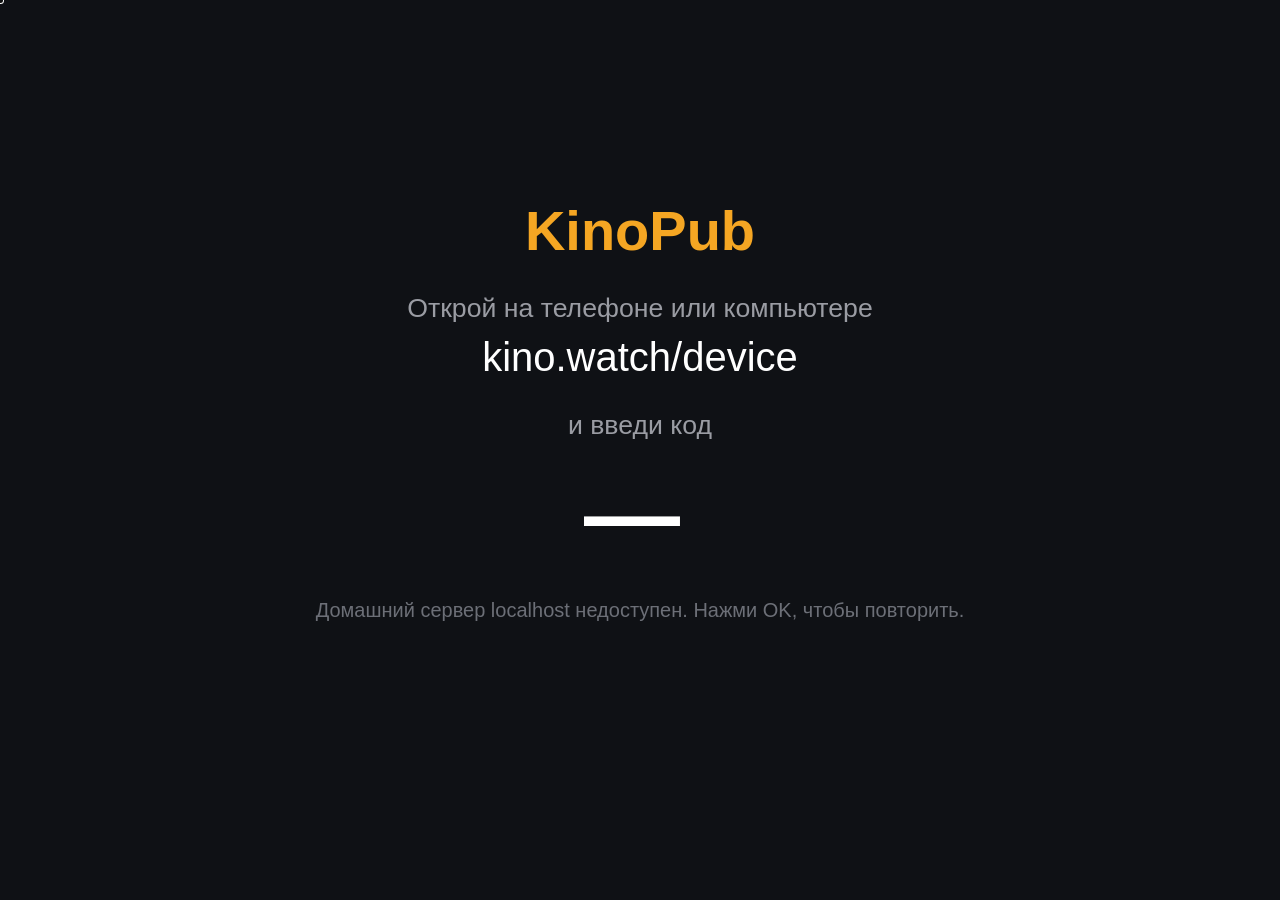
==== tv/index.html @ 1d1d8778 "kinopub-tv: Kinopub client for Samsung Orsay TVs with a home proxy TV app (tv/) for 2012-2014 Samsun" ====
<!DOCTYPE html PUBLIC "-//W3C//DTD XHTML 1.0 Transitional//EN" "http://www.w3.org/TR/xhtml1/DTD/xhtml1-transitional.dtd">
<html>
<head>
<meta http-equiv="Content-Type" content="text/html; charset=utf-8" />
<title>KinoPub</title>
<link rel="stylesheet" type="text/css" href="css/app.css" />
<script type="text/javascript" src="$MANAGER_WIDGET/Common/API/Widget.js"></script>
<script type="text/javascript" src="$MANAGER_WIDGET/Common/API/TVKeyValue.js"></script>
<script type="text/javascript" src="$MANAGER_WIDGET/Common/API/Plugin.js"></script>
<script type="text/javascript" src="js/app.js"></script>
</head>
<body onload="App.init();">
<object id="pluginObjectNNavi" border="0" classid="clsid:SAMSUNG-INFOLINK-NNAVI" style="position:absolute;width:0;height:0;"></object>
<object id="pluginObjectTVMW" border="0" classid="clsid:SAMSUNG-INFOLINK-TVMW" style="position:absolute;width:0;height:0;"></object>
<object id="pluginObjectAudio" border="0" classid="clsid:SAMSUNG-INFOLINK-AUDIO" style="position:absolute;width:0;height:0;"></object>
<object id="pluginPlayer" border="0" classid="clsid:SAMSUNG-INFOLINK-PLAYER" style="position:absolute;left:0;top:0;width:960px;height:540px;"></object>

<a href="javascript:void(0);" id="anchor" onkeydown="App.onKey(event);"></a>

<div id="root">
<div id="app">
	<div id="auth" class="screen">
		<div class="logo">KinoPub</div>
		<div class="auth-text">Открой на телефоне или компьютере</div>
		<div class="auth-url" id="authUrl">kino.watch/device</div>
		<div class="auth-text">и введи код</div>
		<div class="auth-code" id="authCode">…</div>
		<div class="auth-hint" id="authHint"></div>
	</div>

	<div id="home" class="screen">
		<div id="menu"></div>
		<div id="content">
			<div id="sectionTitle"></div>
			<div id="searchBox">
				<div id="searchQuery"></div>
				<div id="keyboard"></div>
			</div>
			<div id="grid"></div>
			<div id="gridEmpty"></div>
		</div>
	</div>

	<div id="item" class="screen">
		<div id="itemBg"></div>
		<img id="itemPoster" src="" alt="" />
		<div id="itemInfo">
			<div id="itemTitle"></div>
			<div id="itemMeta"></div>
			<div id="itemPlot"></div>
			<div id="seasons"></div>
			<div id="episodes"></div>
		</div>
		<div id="itemHints"><span class="k green"></span> качество: <span id="qualityLabel"></span>&nbsp;&nbsp;&nbsp;<span class="k yellow"></span> с начала&nbsp;&nbsp;&nbsp;<span class="k red"></span> отметить просмотренным&nbsp;&nbsp;&nbsp;<span class="k blue"></span> размер экрана</div>
	</div>

	<div id="loading">Загрузка…</div>
	<div id="toast"></div>
</div>

<div id="osd">
	<div id="osdTitle"></div>
	<div id="osdBar"><div id="osdProgress"></div><div id="osdSeek"></div></div>
	<div id="osdTime"></div>
	<div id="osdState"></div>
	<div id="osdHints"></div>
</div>
<div id="subs"></div>
<div id="audioMenu"></div>
<div id="playerToast"></div>
<div id="buffering">Буферизация…</div>
<div id="zoomInfo"></div>
</div>
</body>
</html>
---- tv/css/app.css ----
* { margin: 0; padding: 0; }
body { overflow: hidden; background: #0f1115; color: #e8e8ea; font-family: Arial, Helvetica, sans-serif; font-size: 15px; }
body.playing { background: transparent; }
body.playing #app { display: none; }
#anchor { position: absolute; left: 0; top: 0; width: 1px; height: 1px; }
#app { position: absolute; left: 0; top: 0; width: 960px; height: 540px; overflow: hidden; background: #0f1115; }
.screen { position: absolute; left: 0; top: 0; width: 960px; height: 540px; display: none; }

/* auth */
#auth { text-align: center; }
#auth .logo { margin-top: 82px; font-size: 42px; font-weight: bold; color: #f5a623; }
.auth-text { margin-top: 22px; font-size: 20px; color: #9a9ca3; }
.auth-url { margin-top: 9px; font-size: 30px; color: #fff; }
.auth-code { margin-top: 14px; font-size: 72px; font-weight: bold; letter-spacing: 12px; color: #fff; }
.auth-hint { margin-top: 22px; font-size: 15px; color: #6c6f77; }

/* home */
#menu { position: absolute; left: 0; top: 0; width: 188px; height: 540px; background: #15181e; padding-top: 22px; }
#menu .logo { font-size: 22px; font-weight: bold; color: #f5a623; padding: 0 0 16px 21px; }
.mi { height: 31px; line-height: 31px; padding-left: 18px; font-size: 16px; color: #9a9ca3; }
.mi.active { color: #fff; }
.mi.focus { background: #f5a623; color: #111; }
#content { position: absolute; left: 202px; top: 18px; width: 742px; height: 510px; overflow: hidden; }
#sectionTitle { height: 33px; font-size: 21px; color: #fff; }
#grid { position: absolute; left: 0; top: 38px; width: 742px; height: 472px; overflow: hidden; }
#gridEmpty { position: absolute; left: 0; top: 90px; width: 742px; text-align: center; color: #6c6f77; font-size: 18px; }
.card { position: absolute; width: 112px; height: 218px; }
.card .pw { width: 112px; height: 161px; background: #22262e; overflow: hidden; }
.card img { width: 112px; height: 161px; }
.card .t { margin-top: 6px; height: 33px; overflow: hidden; font-size: 14px; line-height: 16px; color: #c9cbd1; }
.card .badge { position: absolute; right: 3px; top: 3px; background: #f5a623; color: #111; font-size: 14px; padding: 1px 4px; }
.card.focus .pw { border: 3px solid #f5a623; width: 106px; height: 155px; }
.card.focus img { width: 106px; height: 155px; }
.card.focus .t { color: #fff; }

/* search */
#searchBox { display: none; height: 215px; }
#searchQuery { height: 38px; line-height: 38px; font-size: 22px; background: #22262e; padding-left: 12px; margin-bottom: 9px; color: #fff; }
.kr { height: 33px; }
.kk { float: left; width: 50px; height: 28px; line-height: 28px; margin: 0 4px 4px 0; background: #1d2128; text-align: center; font-size: 16px; color: #c9cbd1; }
.kk.wide { width: 104px; font-size: 14px; }
.kk.space { width: 266px; }
.kk.focus { background: #f5a623; color: #111; }
#home.search #grid { top: 255px; height: 255px; }
#home.search #gridEmpty { top: 280px; }

/* item */
#itemPoster { position: absolute; left: 38px; top: 38px; width: 225px; height: 322px; background: #22262e; }
#itemInfo { position: absolute; left: 292px; top: 33px; width: 638px; height: 480px; overflow: hidden; }
#itemTitle { font-size: 27px; color: #fff; line-height: 32px; max-height: 63px; overflow: hidden; }
#itemMeta { margin-top: 6px; font-size: 14px; color: #9a9ca3; }
#itemPlot { margin-top: 9px; font-size: 14px; line-height: 19px; color: #c9cbd1; height: 75px; overflow: hidden; }
#seasons { margin-top: 12px; height: 33px; overflow: hidden; white-space: nowrap; }
.st { display: inline-block; height: 28px; line-height: 28px; padding: 0 12px; margin-right: 6px; background: #1d2128; color: #9a9ca3; font-size: 14px; }
.st.active { color: #fff; background: #2c313b; }
.st.focus { background: #f5a623; color: #111; }
#episodes { margin-top: 6px; height: 248px; overflow: hidden; }
.ep { height: 34px; line-height: 34px; padding: 0 10px; font-size: 15px; color: #c9cbd1; white-space: nowrap; overflow: hidden; }
.ep .n { display: inline-block; width: 45px; color: #6c6f77; }
.ep .d { float: right; color: #6c6f77; font-size: 14px; }
.ep.watched { color: #6c6f77; }
.ep.watched .n:after { content: " \2713"; }
.ep.focus { background: #f5a623; color: #111; }
.ep.focus .n, .ep.focus .d { color: #111; }
.ep .bar { position: absolute; }
#itemHints { position: absolute; left: 38px; top: 502px; font-size: 14px; color: #6c6f77; }
.k { display: inline-block; width: 12px; height: 12px; vertical-align: -2px; }
.k.red { background: #e53935; }
.k.green { background: #43a047; }
.k.yellow { background: #fdd835; }

#loading { display: none; position: absolute; left: 405px; top: 248px; width: 150px; height: 45px; line-height: 45px; text-align: center; background: #22262e; font-size: 16px; }
#toast { display: none; position: absolute; left: 218px; top: 465px; width: 525px; padding: 10px 15px; text-align: center; background: #2c313b; color: #fff; font-size: 15px; }

/* player */
#osd { display: none; position: absolute; left: 0; top: 390px; width: 960px; height: 150px; background: rgba(0,0,0,0.75); }
#osdTitle { position: absolute; left: 38px; top: 14px; width: 750px; font-size: 18px; color: #fff; white-space: nowrap; overflow: hidden; }
#osdState { position: absolute; right: 38px; top: 14px; font-size: 18px; color: #f5a623; }
#osdBar { position: absolute; left: 38px; top: 52px; width: 885px; height: 6px; background: #444; }
#osdProgress { position: absolute; left: 0; top: 0; height: 6px; width: 0; background: #f5a623; }
#osdSeek { position: absolute; top: -4px; width: 3px; height: 15px; margin-left: -2px; background: #fff; display: none; }
#osdTime { position: absolute; left: 38px; top: 71px; width: 885px; font-size: 16px; color: #c9cbd1; }
#buffering { display: none; position: absolute; left: 405px; top: 248px; width: 150px; height: 45px; line-height: 45px; text-align: center; background: rgba(0,0,0,0.7); color: #fff; font-size: 16px; }

/* scaled container: see Screen in app.js */
#root { position: absolute; left: 0; top: 0; width: 960px; height: 540px; }
#zoomInfo { display: none; position: absolute; left: 330px; top: 225px; width: 300px; height: 90px; line-height: 90px; text-align: center; background: #f5a623; color: #111; font-size: 30px; font-weight: bold; }
.k.blue { background: #1e88e5; }
#osdHints { position: absolute; left: 38px; top: 105px; width: 885px; font-size: 14px; color: #9a9ca3; white-space: nowrap; overflow: hidden; }
#audioMenu { display: none; position: absolute; left: 255px; top: 90px; width: 450px; padding: 15px 0; background: rgba(15,17,21,0.92); }
.am-title { padding: 0 21px 9px; font-size: 20px; color: #f5a623; }
.am-item { height: 38px; line-height: 38px; padding: 0 21px; font-size: 16px; color: #e8e8ea; white-space: nowrap; overflow: hidden; }
.am-item.focus { background: #f5a623; color: #111; }
#playerToast { display: none; position: absolute; left: 292px; top: 45px; width: 375px; padding: 10px 0; text-align: center; background: rgba(0,0,0,0.8); color: #fff; font-size: 16px; }
.ver { font-size: 14px; font-weight: normal; color: #6c6f77; }
#subs { display: none; position: absolute; left: 40px; bottom: 28px; width: 880px; text-align: center; font-size: 26px; line-height: 32px; color: #fff; text-shadow: 0 0 4px #000, 2px 2px 2px #000, -1px -1px 2px #000; }
.shelf-t { position: absolute; left: 0; height: 24px; font-size: 18px; color: #9a9ca3; }
.shelf-t.active { color: #fff; }
.hint { float: right; margin-left: 16px; font-size: 14px; line-height: 33px; color: #6c6f77; }
.pw.folder { background: #22262e; }
.card.focus .pw.folder { background: #2c313b; }
.ft { padding: 10px; height: 100px; overflow: hidden; font-size: 17px; line-height: 21px; color: #fff; }
.fc { padding: 0 10px; font-size: 30px; color: #f5a623; }
.ico { display: inline-block; width: 16px; height: 16px; margin-right: 10px; vertical-align: -2px; background-image: url(../img/menu-gray.png); background-repeat: no-repeat; }
.mi.active .ico { background-image: url(../img/menu-white.png); }
.mi.focus .ico { background-image: url(../img/menu-dark.png); }
#menu .logo { color: #fff; }
#menu .logo img { width: 24px; height: 24px; vertical-align: -4px; margin-right: 8px; }
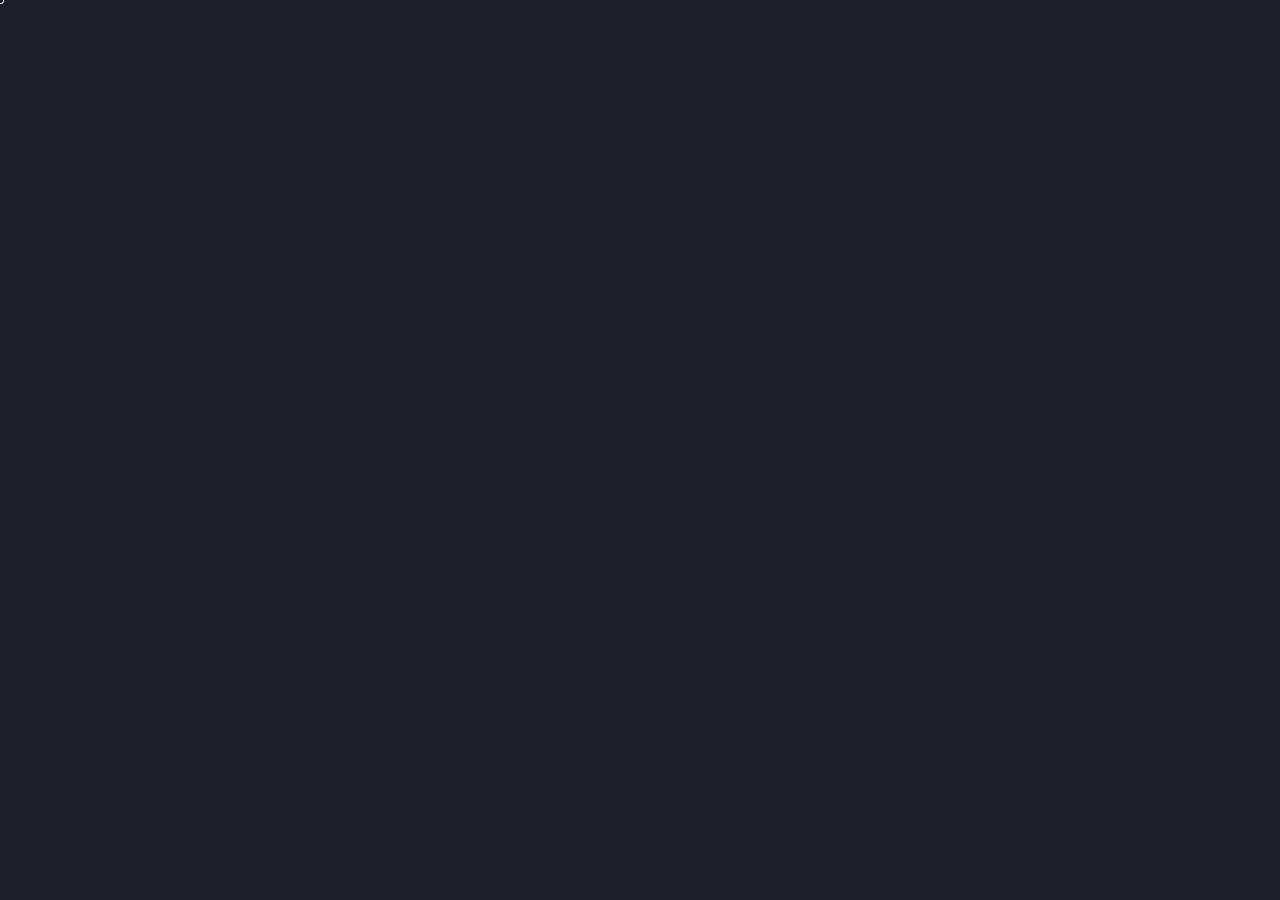
==== commit 13a03b45: "1.9.1: episodes switch only with red/green; three-part versions - Player: holding ◀◀/▶▶ no longer sw" ====
--- a/tv/index.html
+++ b/tv/index.html
@@ -7,69 +7,68 @@
 <script type="text/javascript" src="$MANAGER_WIDGET/Common/API/Widget.js"></script>
 <script type="text/javascript" src="$MANAGER_WIDGET/Common/API/TVKeyValue.js"></script>
 <script type="text/javascript" src="$MANAGER_WIDGET/Common/API/Plugin.js"></script>
-<script type="text/javascript" src="js/app.js"></script>
+<script type="text/javascript">
+/* Boot loader. The cloud build asks the Worker for the latest app code and
+   runs it if it's newer than the copy installed on the TV; without network
+   (or in the local build) the installed copy runs. */
+var Boot = {
+	proxy: '__PROXY__', cloud: '__CLOUD__' === '1', version: '__VERSION__', build: parseInt('__BUILD__', 10) || 0, started: false,
+
+	// two-part number as the first shells compared versions: 1.9 -> 1009
+	num: function (v) { var p = String(v).split('.'); return (parseInt(p[0], 10) || 0) * 1000 + (parseInt(p[1], 10) || 0); },
+
+	script: function (src, cb) {
+		var s = document.createElement('script');
+		s.type = 'text/javascript';
+		s.onload = function () { cb(true); };
+		s.onerror = function () { cb(false); };
+		s.src = src;
+		document.getElementsByTagName('head')[0].appendChild(s);
+	},
+
+	run: function () {
+		if (Boot.started || !window.App) return false;
+		Boot.started = true;
+		App.init();
+		return true;
+	},
+
+	local: function () { Boot.script('js/app.js', function () { Boot.run(); }); },
+
+	go: function () {
+		if (!Boot.cloud || Boot.proxy.charAt(0) === '_') return Boot.local();
+		var x = new XMLHttpRequest(), done = false;
+		var give = function () { if (!done) { done = true; Boot.local(); } };
+		var timer = setTimeout(function () { try { x.abort(); } catch (e) {} give(); }, 3000);
+		x.onreadystatechange = function () {
+			if (x.readyState !== 4 || done) return;
+			clearTimeout(timer);
+			var m = null;
+			try { m = JSON.parse(x.responseText); } catch (e) {}
+			if (x.status !== 200 || !m || (m.build || Boot.num(m.version)) <= (Boot.build || Boot.num(Boot.version))) return give();
+			done = true;
+			Boot.script(Boot.proxy + '/app/' + m.js, function (ok) {
+				if (!ok || !window.App) { done = false; return give(); }
+				var l = document.createElement('link');
+				l.rel = 'stylesheet'; l.type = 'text/css'; l.href = Boot.proxy + '/app/' + m.css;
+				document.getElementsByTagName('head')[0].appendChild(l);
+				Boot.run();
+			});
+		};
+		x.open('GET', Boot.proxy + '/app/manifest.json', true);
+		x.send(null);
+	}
+};
+</script>
 </head>
-<body onload="App.init();">
+<body onload="Boot.go();">
 <object id="pluginObjectNNavi" border="0" classid="clsid:SAMSUNG-INFOLINK-NNAVI" style="position:absolute;width:0;height:0;"></object>
 <object id="pluginObjectTVMW" border="0" classid="clsid:SAMSUNG-INFOLINK-TVMW" style="position:absolute;width:0;height:0;"></object>
 <object id="pluginObjectAudio" border="0" classid="clsid:SAMSUNG-INFOLINK-AUDIO" style="position:absolute;width:0;height:0;"></object>
 <object id="pluginPlayer" border="0" classid="clsid:SAMSUNG-INFOLINK-PLAYER" style="position:absolute;left:0;top:0;width:960px;height:540px;"></object>
 
-<a href="javascript:void(0);" id="anchor" onkeydown="App.onKey(event);"></a>
+<a href="javascript:void(0);" id="anchor" onkeydown="if (window.App) App.onKey(event);"></a>
 
-<div id="root">
-<div id="app">
-	<div id="auth" class="screen">
-		<div class="logo">KinoPub</div>
-		<div class="auth-text">Открой на телефоне или компьютере</div>
-		<div class="auth-url" id="authUrl">kino.watch/device</div>
-		<div class="auth-text">и введи код</div>
-		<div class="auth-code" id="authCode">…</div>
-		<div class="auth-hint" id="authHint"></div>
-	</div>
-
-	<div id="home" class="screen">
-		<div id="menu"></div>
-		<div id="content">
-			<div id="sectionTitle"></div>
-			<div id="searchBox">
-				<div id="searchQuery"></div>
-				<div id="keyboard"></div>
-			</div>
-			<div id="grid"></div>
-			<div id="gridEmpty"></div>
-		</div>
-	</div>
-
-	<div id="item" class="screen">
-		<div id="itemBg"></div>
-		<img id="itemPoster" src="" alt="" />
-		<div id="itemInfo">
-			<div id="itemTitle"></div>
-			<div id="itemMeta"></div>
-			<div id="itemPlot"></div>
-			<div id="seasons"></div>
-			<div id="episodes"></div>
-		</div>
-		<div id="itemHints"><span class="k green"></span> качество: <span id="qualityLabel"></span>&nbsp;&nbsp;&nbsp;<span class="k yellow"></span> с начала&nbsp;&nbsp;&nbsp;<span class="k red"></span> отметить просмотренным&nbsp;&nbsp;&nbsp;<span class="k blue"></span> размер экрана</div>
-	</div>
-
-	<div id="loading">Загрузка…</div>
-	<div id="toast"></div>
-</div>
-
-<div id="osd">
-	<div id="osdTitle"></div>
-	<div id="osdBar"><div id="osdProgress"></div><div id="osdSeek"></div></div>
-	<div id="osdTime"></div>
-	<div id="osdState"></div>
-	<div id="osdHints"></div>
-</div>
-<div id="subs"></div>
-<div id="audioMenu"></div>
-<div id="playerToast"></div>
-<div id="buffering">Буферизация…</div>
-<div id="zoomInfo"></div>
-</div>
+<div id="root"></div>
 </body>
 </html>
--- a/tv/css/app.css
+++ b/tv/css/app.css
@@ -1,67 +1,67 @@
 * { margin: 0; padding: 0; }
-body { overflow: hidden; background: #0f1115; color: #e8e8ea; font-family: Arial, Helvetica, sans-serif; font-size: 15px; }
+body { overflow: hidden; background: #1c202b; color: #e8e8ea; font-family: Arial, Helvetica, sans-serif; font-size: 15px; }
 body.playing { background: transparent; }
 body.playing #app { display: none; }
 #anchor { position: absolute; left: 0; top: 0; width: 1px; height: 1px; }
-#app { position: absolute; left: 0; top: 0; width: 960px; height: 540px; overflow: hidden; background: #0f1115; }
+#app { position: absolute; left: 0; top: 0; width: 960px; height: 540px; overflow: hidden; background: #1c202b; }
 .screen { position: absolute; left: 0; top: 0; width: 960px; height: 540px; display: none; }
 
 /* auth */
 #auth { text-align: center; }
-#auth .logo { margin-top: 82px; font-size: 42px; font-weight: bold; color: #f5a623; }
+#auth .logo { margin-top: 82px; font-size: 42px; font-weight: bold; color: #02b875; }
 .auth-text { margin-top: 22px; font-size: 20px; color: #9a9ca3; }
 .auth-url { margin-top: 9px; font-size: 30px; color: #fff; }
 .auth-code { margin-top: 14px; font-size: 72px; font-weight: bold; letter-spacing: 12px; color: #fff; }
 .auth-hint { margin-top: 22px; font-size: 15px; color: #6c6f77; }
 
 /* home */
-#menu { position: absolute; left: 0; top: 0; width: 188px; height: 540px; background: #15181e; padding-top: 22px; }
-#menu .logo { font-size: 22px; font-weight: bold; color: #f5a623; padding: 0 0 16px 21px; }
-.mi { height: 31px; line-height: 31px; padding-left: 18px; font-size: 16px; color: #9a9ca3; }
+#menu { position: absolute; left: 0; top: 0; width: 188px; height: 540px; background: #17171b; padding-top: 22px; }
+#menu .logo { font-size: 22px; font-weight: bold; color: #02b875; padding: 0 0 16px 21px; }
+.mi { height: 29px; line-height: 29px; padding-left: 18px; font-size: 16px; color: #9a9ca3; }
 .mi.active { color: #fff; }
-.mi.focus { background: #f5a623; color: #111; }
+.mi.focus { background: #02b875; color: #fff; }
 #content { position: absolute; left: 202px; top: 18px; width: 742px; height: 510px; overflow: hidden; }
 #sectionTitle { height: 33px; font-size: 21px; color: #fff; }
 #grid { position: absolute; left: 0; top: 38px; width: 742px; height: 472px; overflow: hidden; }
 #gridEmpty { position: absolute; left: 0; top: 90px; width: 742px; text-align: center; color: #6c6f77; font-size: 18px; }
 .card { position: absolute; width: 112px; height: 218px; }
-.card .pw { width: 112px; height: 161px; background: #22262e; overflow: hidden; }
+.card .pw { width: 112px; height: 161px; background: #262b37; overflow: hidden; }
 .card img { width: 112px; height: 161px; }
 .card .t { margin-top: 6px; height: 33px; overflow: hidden; font-size: 14px; line-height: 16px; color: #c9cbd1; }
-.card .badge { position: absolute; right: 3px; top: 3px; background: #f5a623; color: #111; font-size: 14px; padding: 1px 4px; }
-.card.focus .pw { border: 3px solid #f5a623; width: 106px; height: 155px; }
+.card .badge { position: absolute; right: 3px; top: 3px; background: #02b875; color: #fff; font-size: 14px; padding: 1px 4px; }
+.card.focus .pw { border: 3px solid #02b875; width: 106px; height: 155px; }
 .card.focus img { width: 106px; height: 155px; }
 .card.focus .t { color: #fff; }
 
 /* search */
 #searchBox { display: none; height: 215px; }
-#searchQuery { height: 38px; line-height: 38px; font-size: 22px; background: #22262e; padding-left: 12px; margin-bottom: 9px; color: #fff; }
+#searchQuery { height: 38px; line-height: 38px; font-size: 22px; background: #262b37; padding-left: 12px; margin-bottom: 9px; color: #fff; }
 .kr { height: 33px; }
-.kk { float: left; width: 50px; height: 28px; line-height: 28px; margin: 0 4px 4px 0; background: #1d2128; text-align: center; font-size: 16px; color: #c9cbd1; }
+.kk { float: left; width: 50px; height: 28px; line-height: 28px; margin: 0 4px 4px 0; background: #262b37; text-align: center; font-size: 16px; color: #c9cbd1; }
 .kk.wide { width: 104px; font-size: 14px; }
 .kk.space { width: 266px; }
-.kk.focus { background: #f5a623; color: #111; }
+.kk.focus { background: #02b875; color: #fff; }
 #home.search #grid { top: 255px; height: 255px; }
 #home.search #gridEmpty { top: 280px; }
 
 /* item */
-#itemPoster { position: absolute; left: 38px; top: 38px; width: 225px; height: 322px; background: #22262e; }
+#itemPoster { position: absolute; left: 38px; top: 38px; width: 225px; height: 322px; background: #262b37; }
 #itemInfo { position: absolute; left: 292px; top: 33px; width: 638px; height: 480px; overflow: hidden; }
 #itemTitle { font-size: 27px; color: #fff; line-height: 32px; max-height: 63px; overflow: hidden; }
 #itemMeta { margin-top: 6px; font-size: 14px; color: #9a9ca3; }
 #itemPlot { margin-top: 9px; font-size: 14px; line-height: 19px; color: #c9cbd1; height: 75px; overflow: hidden; }
 #seasons { margin-top: 12px; height: 33px; overflow: hidden; white-space: nowrap; }
-.st { display: inline-block; height: 28px; line-height: 28px; padding: 0 12px; margin-right: 6px; background: #1d2128; color: #9a9ca3; font-size: 14px; }
-.st.active { color: #fff; background: #2c313b; }
-.st.focus { background: #f5a623; color: #111; }
+.st { display: inline-block; height: 28px; line-height: 28px; padding: 0 12px; margin-right: 6px; background: #262b37; color: #9a9ca3; font-size: 14px; }
+.st.active { color: #fff; background: #363c43; }
+.st.focus { background: #02b875; color: #fff; }
 #episodes { margin-top: 6px; height: 248px; overflow: hidden; }
 .ep { height: 34px; line-height: 34px; padding: 0 10px; font-size: 15px; color: #c9cbd1; white-space: nowrap; overflow: hidden; }
 .ep .n { display: inline-block; width: 45px; color: #6c6f77; }
 .ep .d { float: right; color: #6c6f77; font-size: 14px; }
 .ep.watched { color: #6c6f77; }
 .ep.watched .n:after { content: " \2713"; }
-.ep.focus { background: #f5a623; color: #111; }
-.ep.focus .n, .ep.focus .d { color: #111; }
+.ep.focus { background: #02b875; color: #fff; }
+.ep.focus .n, .ep.focus .d { color: #fff; }
 .ep .bar { position: absolute; }
 #itemHints { position: absolute; left: 38px; top: 502px; font-size: 14px; color: #6c6f77; }
 .k { display: inline-block; width: 12px; height: 12px; vertical-align: -2px; }
@@ -69,40 +69,54 @@
 .k.green { background: #43a047; }
 .k.yellow { background: #fdd835; }
 
-#loading { display: none; position: absolute; left: 405px; top: 248px; width: 150px; height: 45px; line-height: 45px; text-align: center; background: #22262e; font-size: 16px; }
-#toast { display: none; position: absolute; left: 218px; top: 465px; width: 525px; padding: 10px 15px; text-align: center; background: #2c313b; color: #fff; font-size: 15px; }
+#loading { display: none; position: absolute; left: 405px; top: 248px; width: 150px; height: 45px; line-height: 45px; text-align: center; background: #262b37; font-size: 16px; }
+#toast { display: none; position: absolute; left: 218px; top: 465px; width: 525px; padding: 10px 15px; text-align: center; background: #363c43; color: #fff; font-size: 15px; }
 
 /* player */
 #osd { display: none; position: absolute; left: 0; top: 390px; width: 960px; height: 150px; background: rgba(0,0,0,0.75); }
 #osdTitle { position: absolute; left: 38px; top: 14px; width: 750px; font-size: 18px; color: #fff; white-space: nowrap; overflow: hidden; }
-#osdState { position: absolute; right: 38px; top: 14px; font-size: 18px; color: #f5a623; }
+#osdState { position: absolute; right: 38px; top: 14px; font-size: 18px; color: #02b875; }
 #osdBar { position: absolute; left: 38px; top: 52px; width: 885px; height: 6px; background: #444; }
-#osdProgress { position: absolute; left: 0; top: 0; height: 6px; width: 0; background: #f5a623; }
+#osdProgress { position: absolute; left: 0; top: 0; height: 6px; width: 0; background: #02b875; }
 #osdSeek { position: absolute; top: -4px; width: 3px; height: 15px; margin-left: -2px; background: #fff; display: none; }
 #osdTime { position: absolute; left: 38px; top: 71px; width: 885px; font-size: 16px; color: #c9cbd1; }
 #buffering { display: none; position: absolute; left: 405px; top: 248px; width: 150px; height: 45px; line-height: 45px; text-align: center; background: rgba(0,0,0,0.7); color: #fff; font-size: 16px; }
 
 /* scaled container: see Screen in app.js */
 #root { position: absolute; left: 0; top: 0; width: 960px; height: 540px; }
-#zoomInfo { display: none; position: absolute; left: 330px; top: 225px; width: 300px; height: 90px; line-height: 90px; text-align: center; background: #f5a623; color: #111; font-size: 30px; font-weight: bold; }
+#zoomInfo { display: none; position: absolute; left: 330px; top: 225px; width: 300px; height: 90px; line-height: 90px; text-align: center; background: #02b875; color: #fff; font-size: 30px; font-weight: bold; }
 .k.blue { background: #1e88e5; }
 #osdHints { position: absolute; left: 38px; top: 105px; width: 885px; font-size: 14px; color: #9a9ca3; white-space: nowrap; overflow: hidden; }
 #audioMenu { display: none; position: absolute; left: 255px; top: 90px; width: 450px; padding: 15px 0; background: rgba(15,17,21,0.92); }
-.am-title { padding: 0 21px 9px; font-size: 20px; color: #f5a623; }
+.am-title { padding: 0 21px 9px; font-size: 20px; color: #02b875; }
 .am-item { height: 38px; line-height: 38px; padding: 0 21px; font-size: 16px; color: #e8e8ea; white-space: nowrap; overflow: hidden; }
-.am-item.focus { background: #f5a623; color: #111; }
+.am-item.focus { background: #02b875; color: #fff; }
 #playerToast { display: none; position: absolute; left: 292px; top: 45px; width: 375px; padding: 10px 0; text-align: center; background: rgba(0,0,0,0.8); color: #fff; font-size: 16px; }
 .ver { font-size: 14px; font-weight: normal; color: #6c6f77; }
 #subs { display: none; position: absolute; left: 40px; bottom: 28px; width: 880px; text-align: center; font-size: 26px; line-height: 32px; color: #fff; text-shadow: 0 0 4px #000, 2px 2px 2px #000, -1px -1px 2px #000; }
 .shelf-t { position: absolute; left: 0; height: 24px; font-size: 18px; color: #9a9ca3; }
 .shelf-t.active { color: #fff; }
 .hint { float: right; margin-left: 16px; font-size: 14px; line-height: 33px; color: #6c6f77; }
-.pw.folder { background: #22262e; }
-.card.focus .pw.folder { background: #2c313b; }
+.pw.folder { background: #262b37; }
+.card.focus .pw.folder { background: #363c43; }
 .ft { padding: 10px; height: 100px; overflow: hidden; font-size: 17px; line-height: 21px; color: #fff; }
-.fc { padding: 0 10px; font-size: 30px; color: #f5a623; }
+.fc { padding: 0 10px; font-size: 30px; color: #02b875; }
 .ico { display: inline-block; width: 16px; height: 16px; margin-right: 10px; vertical-align: -2px; background-image: url(../img/menu-gray.png); background-repeat: no-repeat; }
 .mi.active .ico { background-image: url(../img/menu-white.png); }
-.mi.focus .ico { background-image: url(../img/menu-dark.png); }
+.mi.focus .ico { background-image: url(../img/menu-white.png); }
 #menu .logo { color: #fff; }
 #menu .logo img { width: 24px; height: 24px; vertical-align: -4px; margin-right: 8px; }
+.hint .tmdb { width: 106px; height: 14px; vertical-align: -2px; }
+.st.trailer { color: #c9cbd1; }
+.st.trailer.focus { color: #fff; }
+.st-more { display: inline-block; height: 28px; line-height: 28px; padding: 0 6px; margin-right: 6px; color: #02b875; font-size: 20px; }
+.srv { padding: 10px 0 0 18px; }
+.flag { display: inline-block; width: 34px; height: 24px; margin-right: 12px; border: 3px solid transparent; vertical-align: middle; }
+.flag i { display: block; height: 8px; }
+.flag.ru i { background: #fff; } .flag.ru i + i { background: #0039a6; } .flag.ru i + i + i { background: #d52b1e; }
+.flag.nl i { background: #ae1c28; } .flag.nl i + i { background: #fff; } .flag.nl i + i + i { background: #21468b; }
+.flag.sel { border-color: #6cc788; }
+.flag.focus { border-color: #02b875; background: #02b875; }
+.srv-label { margin-top: 6px; font-size: 14px; color: #8a8d95; }
+#nextUp { display: none; position: absolute; right: 30px; top: 30px; padding: 12px 18px; background: rgba(23,23,27,0.9); border-left: 4px solid #02b875; color: #fff; font-size: 18px; }
+#osdHints .k { width: 12px; height: 12px; margin-right: 2px; }
